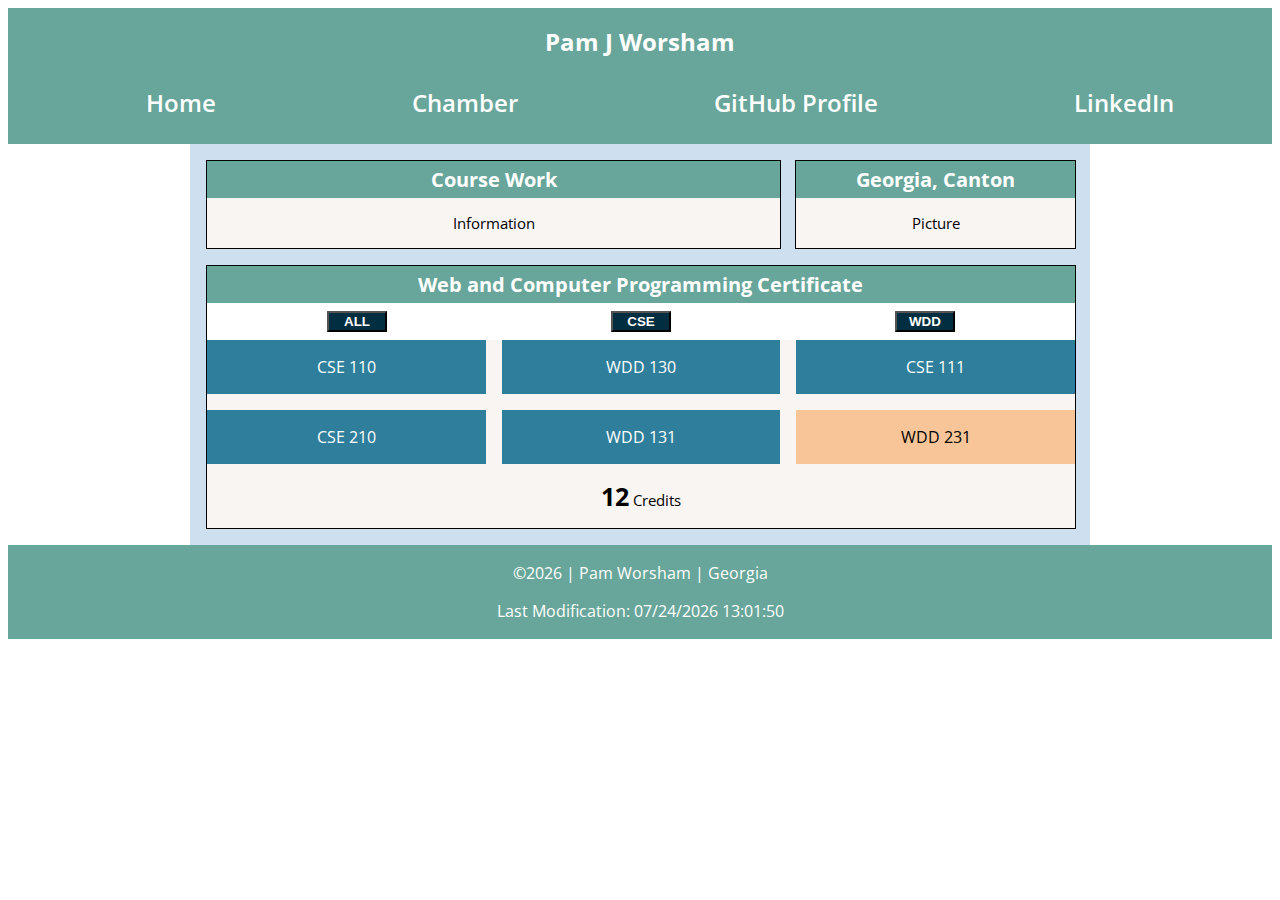
==== index.html @ 29fe7dd9 "update" ====
<!DOCTYPE html>
<html lang="en">

<head>
    <meta charset="UTF-8">
    <meta name="viewport" content="width=device-width, initial-scale=1.0">
    <title>Pam Worsham | Course Work</title>
    <meta name="description" content="Course Work | wdd231 - Web Frontend Development 1">
    <meta name="author" content="Pam Worsham">
    <meta property="og:title" content="Homepage - Pam J Worsham">
    <meta property="og:type" content="website" />
    <meta property="og:image"
        content="https://explorecantonga.com/imager/cmsimages/841933/637844212444330000_91852798b59be8b28fc00edfe4aec23a.jpg">
    <meta property="og:url" content="https://pjworsham.github.io/wdd231/">
    <script src="scripts/cOc.js" defer></script>
    <link rel="stylesheet" href="styles/cOcBase.css">
    <link rel="stylesheet" href="styles/cOcLarge.css">

    <link rel="preconnect" href="https://fonts.googleapis.com">
    <link rel="preconnect" href="https://fonts.gstatic.com" crossorigin>
    <link href="https://fonts.googleapis.com/css2?family=Open+Sans:ital,wght@0,300..800;1,300..800&display=swap"
        rel="stylesheet">
    <link rel="icon" href="favicon.ico">
    <link rel="icon" href="favicon.ico">
</head>


<body>
    <header>
        <h1>Pam J Worsham</h1>
        <nav>
            <!-- button id and menu links is for hamburger icon -->
            <button id="myButton" aria-label="button"></button>
            <ul class="menuLinks">
                <li><a href="#" class="active">Home</a></li>
                <li><a href="#">Chamber</a></li>
                <li><a href="#">GitHub Profile</a></li>
                <li><a href="https://www.linkedin.com/in/pam-worsham/">LinkedIn</a></li>
            </ul>
        </nav>
    </header>

    <main>

        <div class="flexbox-container">
            <section id="courseWork">
                <div class="flexbox-item flexbox-item-1">
                    <h1>Course Work</h1>
                    <p>Information</p>
                </div>
            </section>
            <section id="georgia">
                <div class="flexbox-item flexbox-item-2">
                    <h1>Georgia, Canton</h1>
                    <p>Picture</p>
                </div>
            </section>


            <section id="cert">
                <div class="flexbox-item flexbox-item-3">
                    <h1>Web and Computer Programming Certificate</h1>
                    <div class="filter-container">
                        <button id="all">ALL</button>
                        <button id="cse">CSE</button>
                        <button id="wdd">WDD</button>
                    </div>
                    <div id="courseList"></div>
                    <p><span id="creditNumber"></span> Credits</p>
                </div>
            </section>
        </div>
    </main>

    <footer>
        <p>&copy;<span id="currentYear"></span> | Pam Worsham | Georgia</p>
        <p id="lastModified"></p>

    </footer>
</body>

</html>
---- styles/cOcBase.css ----
body {
    font-family: "Open Sans", sans-serif; 
}

header {
    font-size: .75rem;
    background-color: #68A69B;
    color: white;
    text-align: center;
    padding-top: 1px;
    padding-bottom: 1px;
    
}

nav {
   font-weight: 300; 
   background-color: #68A69B;
}



.menuLinks {
    touch-action: auto;
}
 
.flexbox-container {
    display: flex;
    flex-wrap: wrap;
    justify-content: center;
    font-size: 15px;
    text-align: center;
    background-color: #cee0f0;;   
}

.flexbox-item {
    width: 280px;
    margin: 10px;   
}

.flexbox-item-1 {
    min-height: 30px;    
}

.flexbox-item-2 {
    min-height: 30px;    
}

.flexbox-item-3 {
    min-height: 30px;      
}

.flexbox-item-1 h1 {
    margin: auto;
    font-size: 20px;
    background-color:#68A69B;
    padding: 5px;
    color: white;
    
}

.flexbox-item-2 h1 {
    margin: auto;
    font-size: 20px;
    background-color:#68A69B;
    padding: 5px;
    color: white;
}

.flexbox-item-3 h1 {
    margin: auto;
    font-size: 20px;
    background-color:#68A69B;
    padding: 5px;
    color: white;
}

.filter-container {
    background-color: white;
    padding: .5rem;
    display: flex;
    justify-content: space-around;
}

#all, #cse, #wdd {
    color: white;
    min-width: 60px;
    background-color: #012E40;
    font-weight: 600;
}

.courseItem {
    background-color: rgb(247, 197, 151);
    font-size: 1rem;
}
.completed {
    background-color: #2f7e9b;
    color: white;
}



/* This is for the hamburger icon */

#myButton::before {
    content: "\2630";
    color: white;
}


#creditNumber {
    font-size: 25px;
    font-weight: bolder;
    margin: auto;
}



#myButton {
    font-size: 2rem;
    background: none;
    border: none;
    color: black;
    cursor: pointer;
    width: 44px;
    text-align: right;
    padding: .25rem 2vw;
    position: absolute;
    top: 0;
    right: 2vw;
}



ul.menuLinks li a {
    display: block;
    padding: .75rem 2vw;
    color: white;
    font-size: 1.5rem;
    font-weight: 600;
    text-decoration: none;
}

li.current-menu-item a {
    background-color: black
}

ul.menuLinks {
    display: none;
    list-style-type: none; /*effects large */
}

/*CSS for the open class*/
#myButton.open::before {
    content: "x";
    color: white;
}

ul.menuLinks.open {
    display: block;
}    

footer {
    font-size: 1rem;
    background-color: #68A69B;
    color: white;
    text-align: center;
    padding-top: 1px;
    padding-bottom: 1px;
    
}



    /* Color Theme Swatches in Hex */
    .color-theme_City-of-canton-1-hex { color: #A7CFF2; }
    .color-theme_City-of-canton-2-hex { color: #012E40; }
    .color-theme_City-of-canton-3-hex { color: #68A69B; }
    .color-theme_City-of-canton-4-hex { color: #BBBF4B; }
    .color-theme_City-of-canton-5-hex { color: #F2F2F2; }
    
    /* Color Theme Swatches in RGBA */
    .color-theme_City-of-canton-1-rgba { color: rgba(167, 207, 242, 1); }
    .color-theme_City-of-canton-2-rgba { color: rgba(1, 46, 64, 1); }
    .color-theme_City-of-canton-3-rgba { color: rgba(104, 166, 155, 1); }
    .color-theme_City-of-canton-4-rgba { color: rgba(187, 191, 75, 1); }
    .color-theme_City-of-canton-5-rgba { color: rgba(242, 242, 242, 1); }
---- styles/cOcLarge.css ----
@media only screen and (min-width: 38rem) {

    #myButton {
        display: none;
    }
    ul.menuLinks, ul.menuLinks.open {
        display: flex;
        justify-content: space-around;
    }
    ul.menuLinks a:hover {
        background-color: #A7CFF2;
    }

    .flexbox-item {
        border: 1px solid black;
        background-color: rgb(248, 245, 243); 
        width: 100%;
        margin: 0;  
    }
    .flexbox-container {
        display: grid;
        grid-template-columns: 1fr 1fr 1fr;
        gap: 1rem;
        padding: 1rem;
    }
    
    #courseWork {
        grid-column: 1/3;  
    }

    #georgia {
        grid-column: 3/4;
    }

    #cert {
        grid-column: 1/4;
       
    }

    main {
        max-width: 900px;
        margin: 0 auto;
    }
    
    #courseList {
        display: grid;
        grid-template-columns: 1fr 1fr 1fr;
        gap: 1rem;
    }
    
}
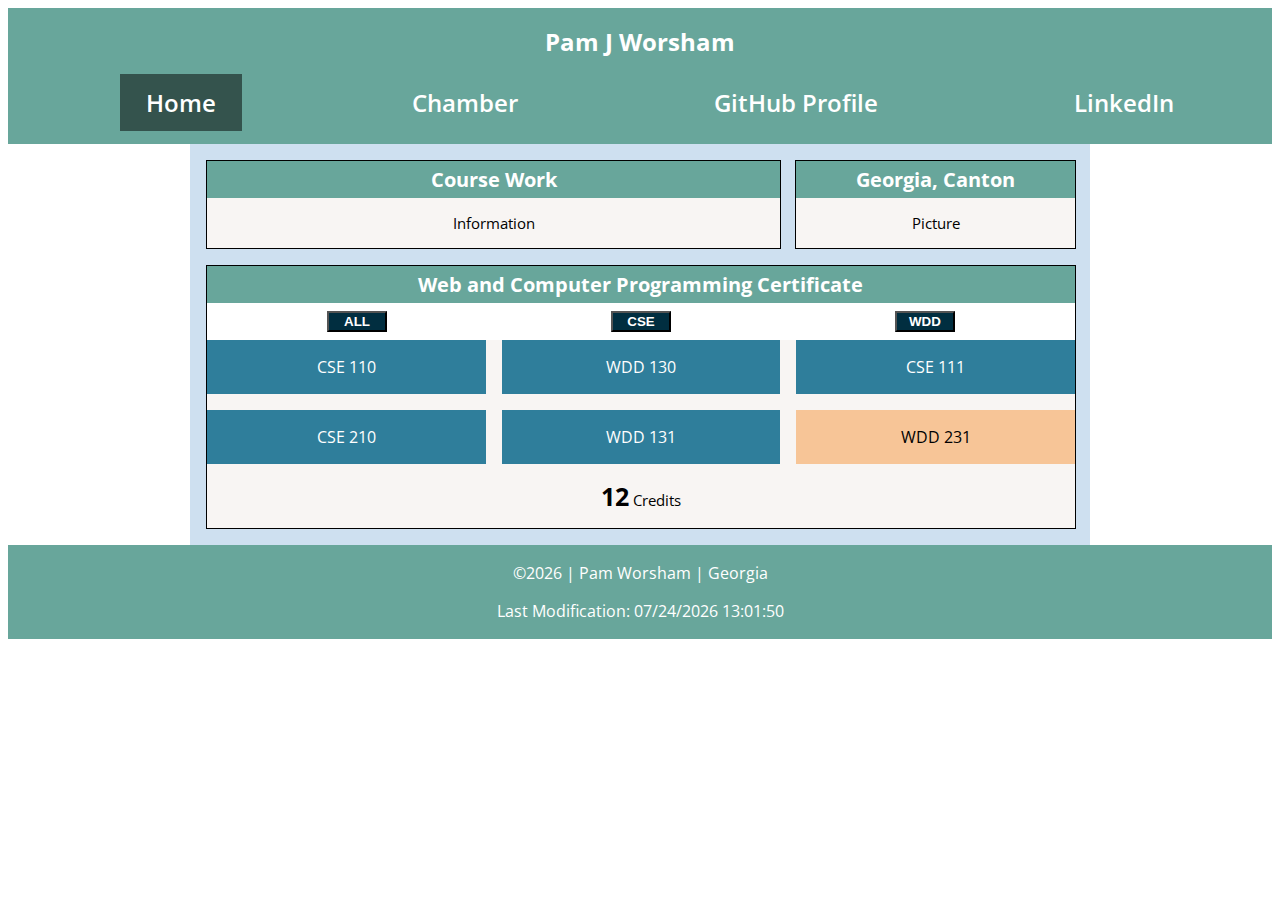
==== commit 03eed236: "update" ====
--- a/index.html
+++ b/index.html
@@ -21,9 +21,8 @@
     <link href="https://fonts.googleapis.com/css2?family=Open+Sans:ital,wght@0,300..800;1,300..800&display=swap"
         rel="stylesheet">
     <link rel="icon" href="favicon.ico">
-    <link rel="icon" href="favicon.ico">
+
 </head>
-
 
 <body>
     <header>
@@ -70,6 +69,9 @@
                 </div>
             </section>
         </div>
+        
+        <dialog id="courseDetails"></dialog>
+
     </main>
 
     <footer>
--- a/styles/cOcBase.css
+++ b/styles/cOcBase.css
@@ -10,96 +10,8 @@
     color: white;
     text-align: center;
     padding-top: 1px;
-    padding-bottom: 1px;
-    
-}
-
-nav {
-   font-weight: 300; 
-   background-color: #68A69B;
-}
-
-
-
-.menuLinks {
-    touch-action: auto;
-}
- 
-.flexbox-container {
-    display: flex;
-    flex-wrap: wrap;
-    justify-content: center;
-    font-size: 15px;
-    text-align: center;
-    background-color: #cee0f0;;   
-}
-
-.flexbox-item {
-    width: 280px;
-    margin: 10px;   
-}
-
-.flexbox-item-1 {
-    min-height: 30px;    
-}
-
-.flexbox-item-2 {
-    min-height: 30px;    
-}
-
-.flexbox-item-3 {
-    min-height: 30px;      
-}
-
-.flexbox-item-1 h1 {
-    margin: auto;
-    font-size: 20px;
-    background-color:#68A69B;
-    padding: 5px;
-    color: white;
-    
-}
-
-.flexbox-item-2 h1 {
-    margin: auto;
-    font-size: 20px;
-    background-color:#68A69B;
-    padding: 5px;
-    color: white;
-}
-
-.flexbox-item-3 h1 {
-    margin: auto;
-    font-size: 20px;
-    background-color:#68A69B;
-    padding: 5px;
-    color: white;
-}
-
-.filter-container {
-    background-color: white;
-    padding: .5rem;
-    display: flex;
-    justify-content: space-around;
-}
-
-#all, #cse, #wdd {
-    color: white;
-    min-width: 60px;
-    background-color: #012E40;
-    font-weight: 600;
-}
-
-.courseItem {
-    background-color: rgb(247, 197, 151);
-    font-size: 1rem;
-}
-.completed {
-    background-color: #2f7e9b;
-    color: white;
-}
-
-
+    padding-bottom: 1px;    
+}
 
 /* This is for the hamburger icon */
 
@@ -107,15 +19,6 @@
     content: "\2630";
     color: white;
 }
-
-
-#creditNumber {
-    font-size: 25px;
-    font-weight: bolder;
-    margin: auto;
-}
-
-
 
 #myButton {
     font-size: 2rem;
@@ -131,8 +34,6 @@
     right: 2vw;
 }
 
-
-
 ul.menuLinks li a {
     display: block;
     padding: .75rem 2vw;
@@ -151,7 +52,6 @@
     list-style-type: none; /*effects large */
 }
 
-/*CSS for the open class*/
 #myButton.open::before {
     content: "x";
     color: white;
@@ -161,6 +61,103 @@
     display: block;
 }    
 
+
+/* this is for nav */
+nav {
+    font-weight: 300; 
+    background-color: #68A69B;
+}
+.menuLinks {
+    touch-action: auto;
+}
+
+.active {
+    background-color: rgba(0, 0, 0, .5);
+}
+
+/* This is the div container */
+.flexbox-container {
+    display: flex;
+    flex-wrap: wrap;
+    justify-content: center;
+    font-size: 15px;
+    text-align: center;
+    background-color: #cee0f0;;   
+}
+
+.flexbox-item {
+    width: 280px;
+    margin: 10px;   
+}
+
+.flexbox-item-1 {
+    min-height: 30px;    
+}
+
+.flexbox-item-2 {
+    min-height: 30px;    
+}
+
+.flexbox-item-3 {
+    min-height: 30px;      
+}
+
+.flexbox-item-1 h1 {
+    margin: auto;
+    font-size: 20px;
+    background-color:#68A69B;
+    padding: 5px;
+    color: white;   
+}
+
+.flexbox-item-2 h1 {
+    margin: auto;
+    font-size: 20px;
+    background-color:#68A69B;
+    padding: 5px;
+    color: white;
+}
+
+.flexbox-item-3 h1 {
+    margin: auto;
+    font-size: 20px;
+    background-color:#68A69B;
+    padding: 5px;
+    color: white;
+}
+
+/* This is the .filter-container and buttons */
+.filter-container {
+    background-color: white;
+    padding: .5rem;
+    display: flex;
+    justify-content: space-around;
+}
+
+#all, #cse, #wdd {
+    color: white;
+    min-width: 60px;
+    background-color: #012E40;
+    font-weight: 600;
+}
+
+.courseItem {
+    background-color: rgb(247, 197, 151);
+    font-size: 1rem;
+}
+.completed {
+    background-color: #2f7e9b;
+    color: white;
+}
+
+/* this is for number of credits */
+#creditNumber {
+    font-size: 25px;
+    font-weight: bolder;
+    margin: auto;
+    }
+
+/* this is for the footer */
 footer {
     font-size: 1rem;
     background-color: #68A69B;
@@ -169,6 +166,33 @@
     padding-top: 1px;
     padding-bottom: 1px;
     
+}
+
+/* 
+****************************
+This is for the modal
+**************************** */
+
+#courseDetails {
+    border: 1px solid rgba(0, 0, 0, 0.1);
+    border-radius: .25;
+    padding: 1rem;
+    background-color: pink;
+    box-shadow: 0 0 3rem black;
+    width: 90%;
+    max-width: 600px;
+}
+
+::backdrop {
+    background-color: rgba(0, 0, 0, 0.5);
+}
+
+dialog button {
+    position: absolute;
+    top: 23px;
+    right: 23px;
+    padding: .5rem 1rem;
+    border: 1px solid rgba(0, 0, 0, 0.1);
 }
 
 
--- a/styles/cOcLarge.css
+++ b/styles/cOcLarge.css
@@ -1,8 +1,10 @@
 @media only screen and (min-width: 38rem) {
 
+    /* This is for my nav */
     #myButton {
         display: none;
     }
+
     ul.menuLinks, ul.menuLinks.open {
         display: flex;
         justify-content: space-around;
@@ -11,6 +13,12 @@
         background-color: #A7CFF2;
     }
 
+    /* this is the main */
+    main {
+        max-width: 900px;
+        margin: 0 auto;
+    }
+    /* This is for div flexbox container */
     .flexbox-item {
         border: 1px solid black;
         background-color: rgb(248, 245, 243); 
@@ -23,29 +31,21 @@
         gap: 1rem;
         padding: 1rem;
     }
-    
     #courseWork {
         grid-column: 1/3;  
     }
-
     #georgia {
         grid-column: 3/4;
     }
-
     #cert {
-        grid-column: 1/4;
-       
+        grid-column: 1/4;   
     }
-
-    main {
-        max-width: 900px;
-        margin: 0 auto;
-    }
-    
     #courseList {
         display: grid;
         grid-template-columns: 1fr 1fr 1fr;
         gap: 1rem;
     }
+
+    
     
 }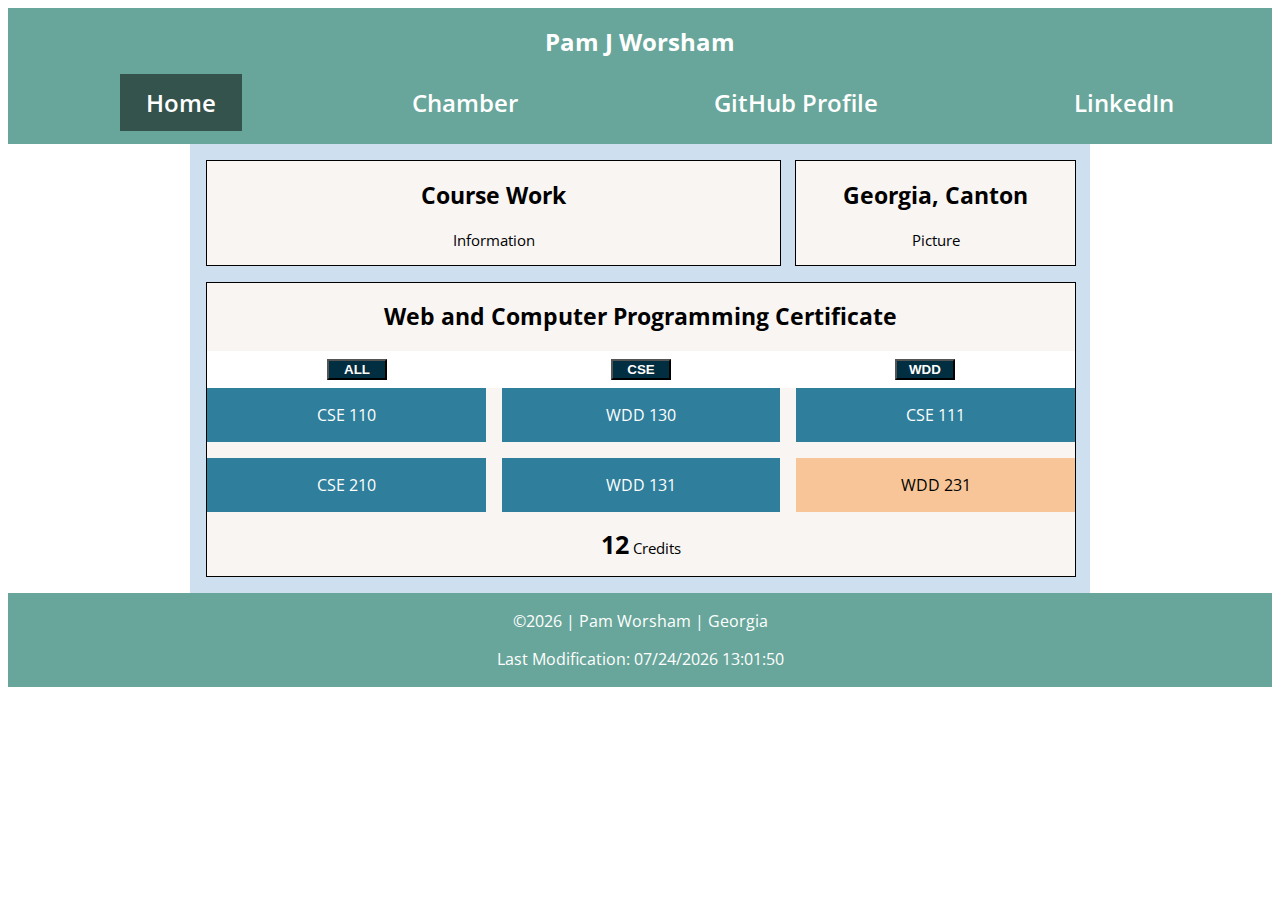
==== commit 940fb72e: "updated" ====
--- a/index.html
+++ b/index.html
@@ -32,7 +32,7 @@
             <button id="myButton" aria-label="button"></button>
             <ul class="menuLinks">
                 <li><a href="#" class="active">Home</a></li>
-                <li><a href="#">Chamber</a></li>
+                <li><a href="chamber//index.html">Chamber</a></li>
                 <li><a href="#">GitHub Profile</a></li>
                 <li><a href="https://www.linkedin.com/in/pam-worsham/">LinkedIn</a></li>
             </ul>
@@ -44,13 +44,13 @@
         <div class="flexbox-container">
             <section id="courseWork">
                 <div class="flexbox-item flexbox-item-1">
-                    <h1>Course Work</h1>
+                    <h2>Course Work</h2>
                     <p>Information</p>
                 </div>
             </section>
             <section id="georgia">
                 <div class="flexbox-item flexbox-item-2">
-                    <h1>Georgia, Canton</h1>
+                    <h2>Georgia, Canton</h2>
                     <p>Picture</p>
                 </div>
             </section>
@@ -58,7 +58,7 @@
 
             <section id="cert">
                 <div class="flexbox-item flexbox-item-3">
-                    <h1>Web and Computer Programming Certificate</h1>
+                    <h2>Web and Computer Programming Certificate</h2>
                     <div class="filter-container">
                         <button id="all">ALL</button>
                         <button id="cse">CSE</button>
--- a/styles/cOcBase.css
+++ b/styles/cOcBase.css
@@ -177,7 +177,7 @@
     border: 1px solid rgba(0, 0, 0, 0.1);
     border-radius: .25;
     padding: 1rem;
-    background-color: pink;
+    background-color: rgb(233, 172, 92);
     box-shadow: 0 0 3rem black;
     width: 90%;
     max-width: 600px;
